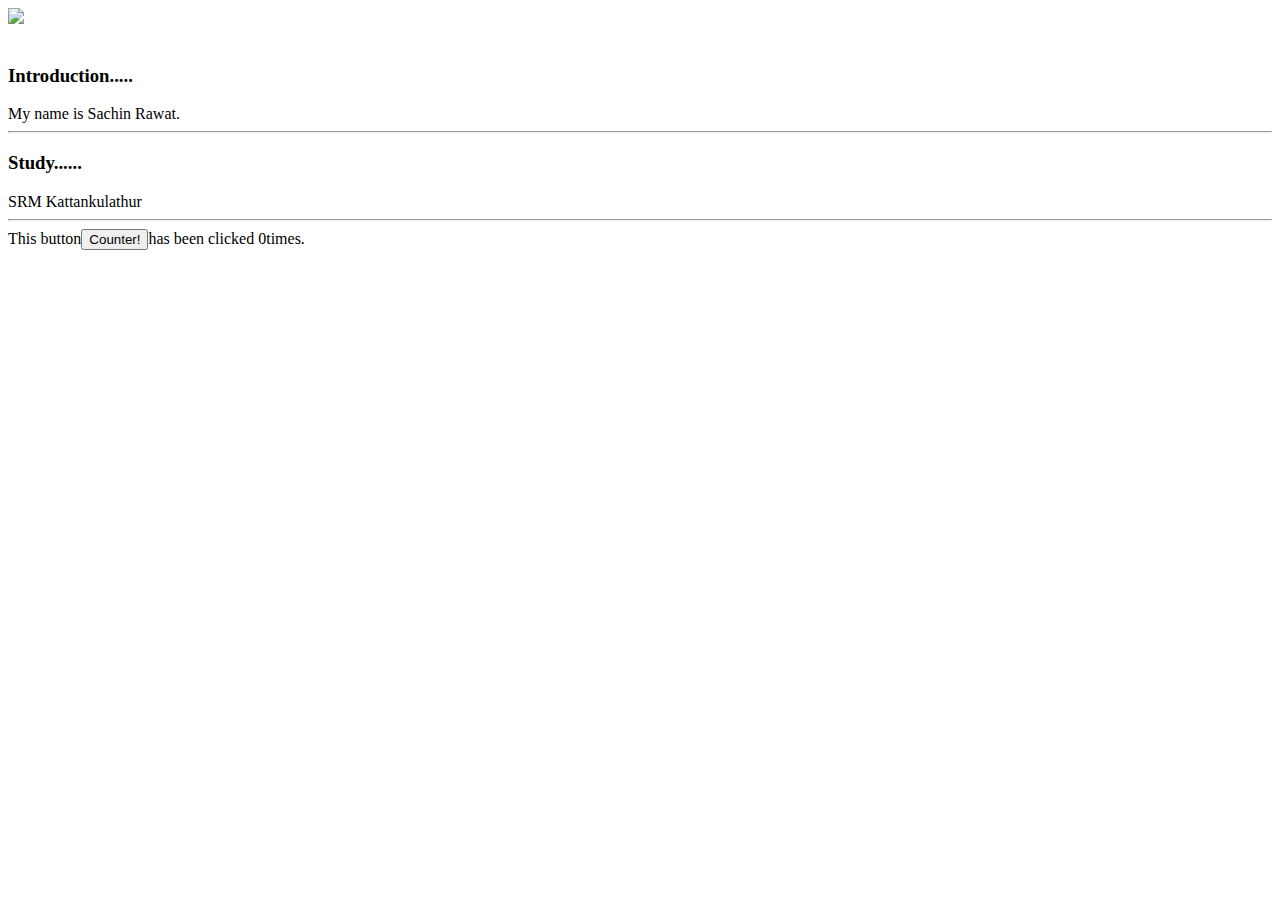
==== ui/index.html @ 9f19e769 "[imad-console] Updates ui/index.html" ====
<!doctype html>
<html>
    <head>
        <link href="/ui/style.css" rel="stylesheet" />
    </head>
    <body>
        <div class="container">
        <div class="center">
            <img src="https://scontent.fbom3-1.fna.fbcdn.net/v/t1.0-1/c27.0.160.160/p160x160/13450922_628116130698780_5675239593603210752_n.jpg?oh=549450affb81e6698168bb469dfdab31&oe=589DBD4F"/>
        </div></div>
        <br>
        <div class="center text-big bold">
       <h3>Introduction.....</h3>
       <div>My name is Sachin Rawat.</div>
       <hr/>
       <h3> Study......</h3>
       <div> SRM Kattankulathur </div>
       <hr/>
       <div class="footer">
           This button<button id="counter">Counter!</button>has been clicked <span id="count">0</span>times.
       </div>
        </div>
        <script type="text/javascript" src="/ui/main.js">
        </script>
    </body>
</html>
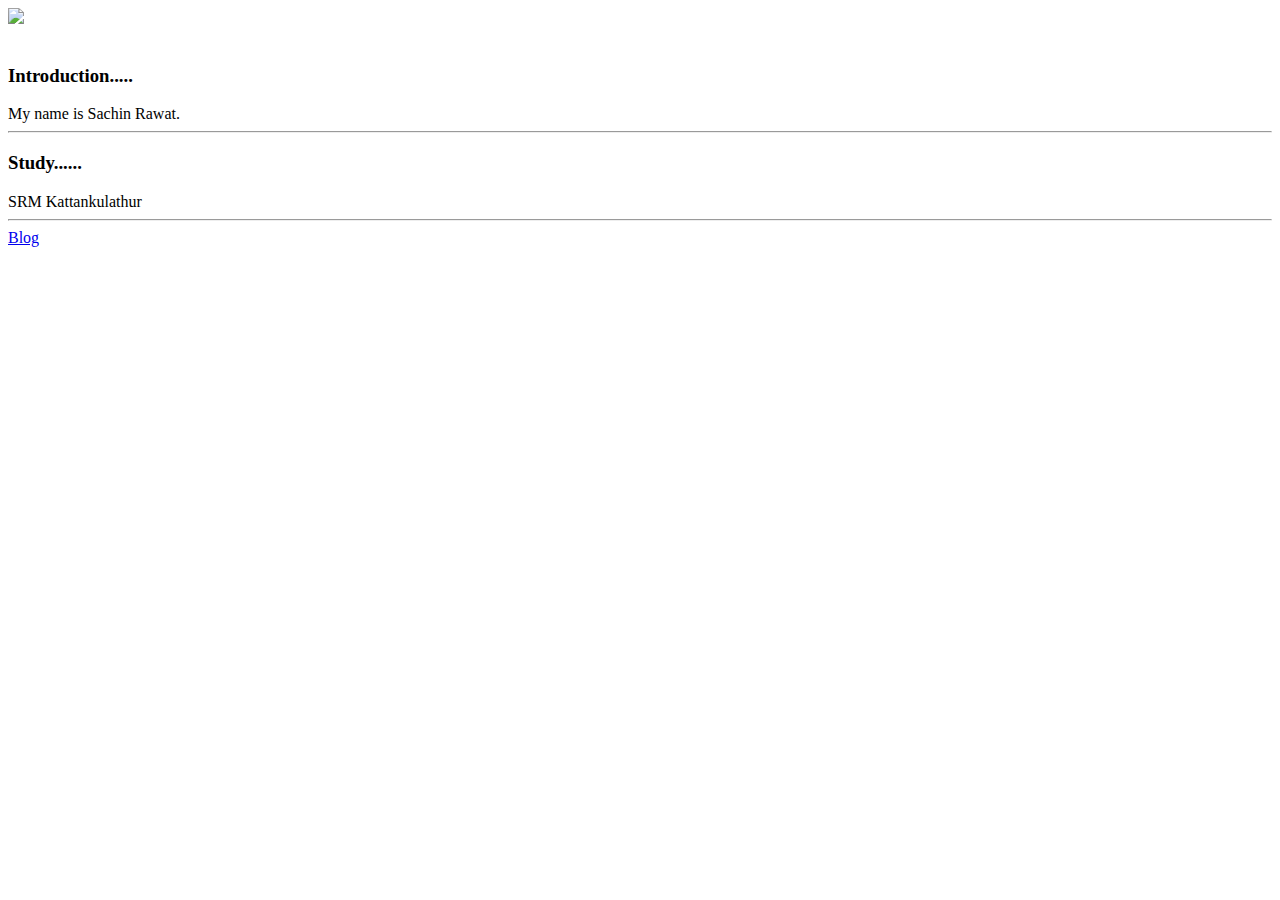
==== commit b06b1092: "[imad-console] Updates ui/index.html" ====
--- a/ui/index.html
+++ b/ui/index.html
@@ -16,9 +16,7 @@
        <h3> Study......</h3>
        <div> SRM Kattankulathur </div>
        <hr/>
-       <div class="footer">
-           This button<button id="counter">Counter!</button>has been clicked <span id="count">0</span>times.
-       </div>
+       <a href="/blog">Blog</a>
         </div>
         <script type="text/javascript" src="/ui/main.js">
         </script>
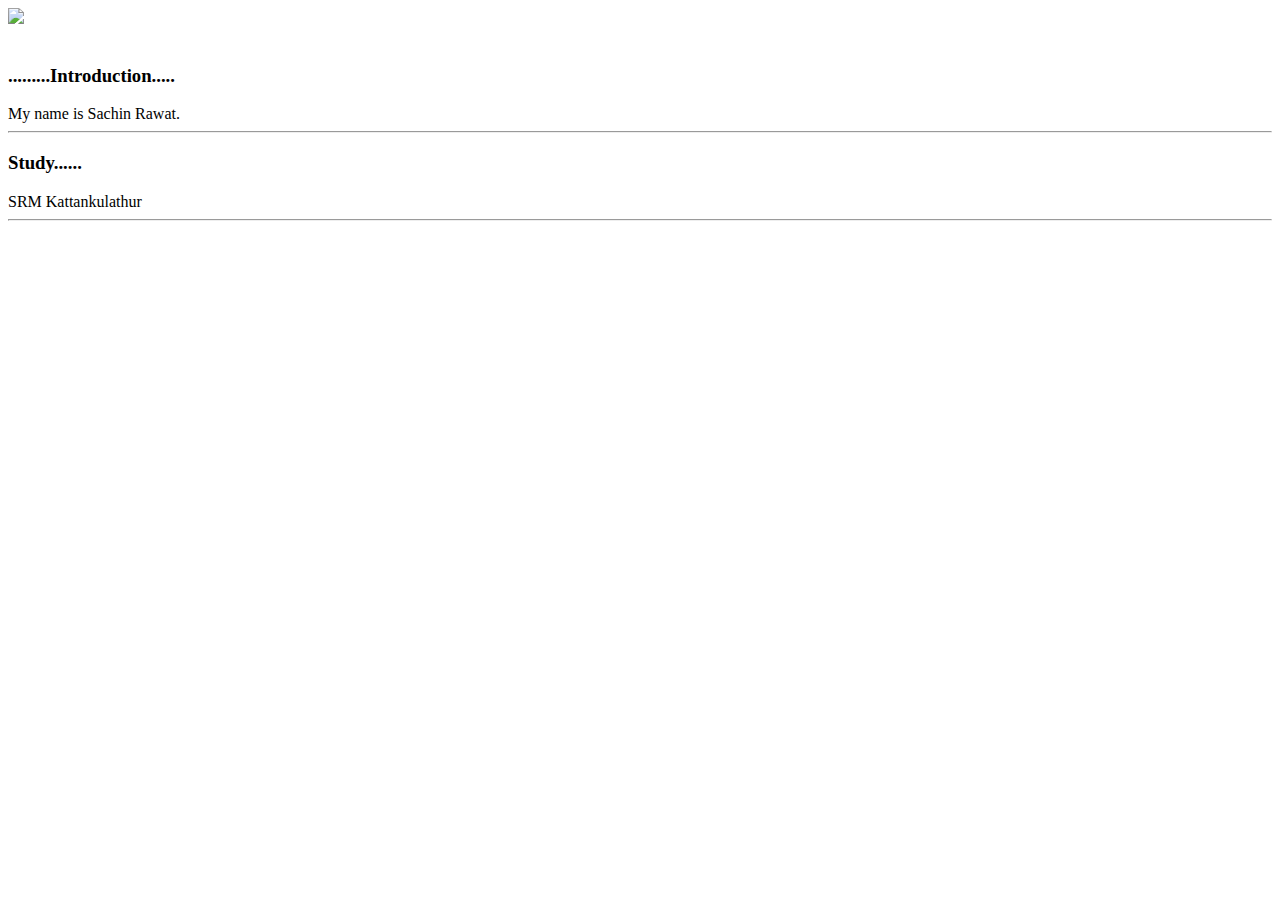
==== commit 8ce03c4d: "[imad-console] Updates ui/index.html" ====
--- a/ui/index.html
+++ b/ui/index.html
@@ -10,13 +10,13 @@
         </div></div>
         <br>
         <div class="center text-big bold">
-       <h3>Introduction.....</h3>
+       <h3>.........Introduction.....</h3>
        <div>My name is Sachin Rawat.</div>
        <hr/>
        <h3> Study......</h3>
        <div> SRM Kattankulathur </div>
        <hr/>
-       <a href="/blog">Blog</a>
+       <a href="/blog" Click to visit my project Project </a>
         </div>
         <script type="text/javascript" src="/ui/main.js">
         </script>
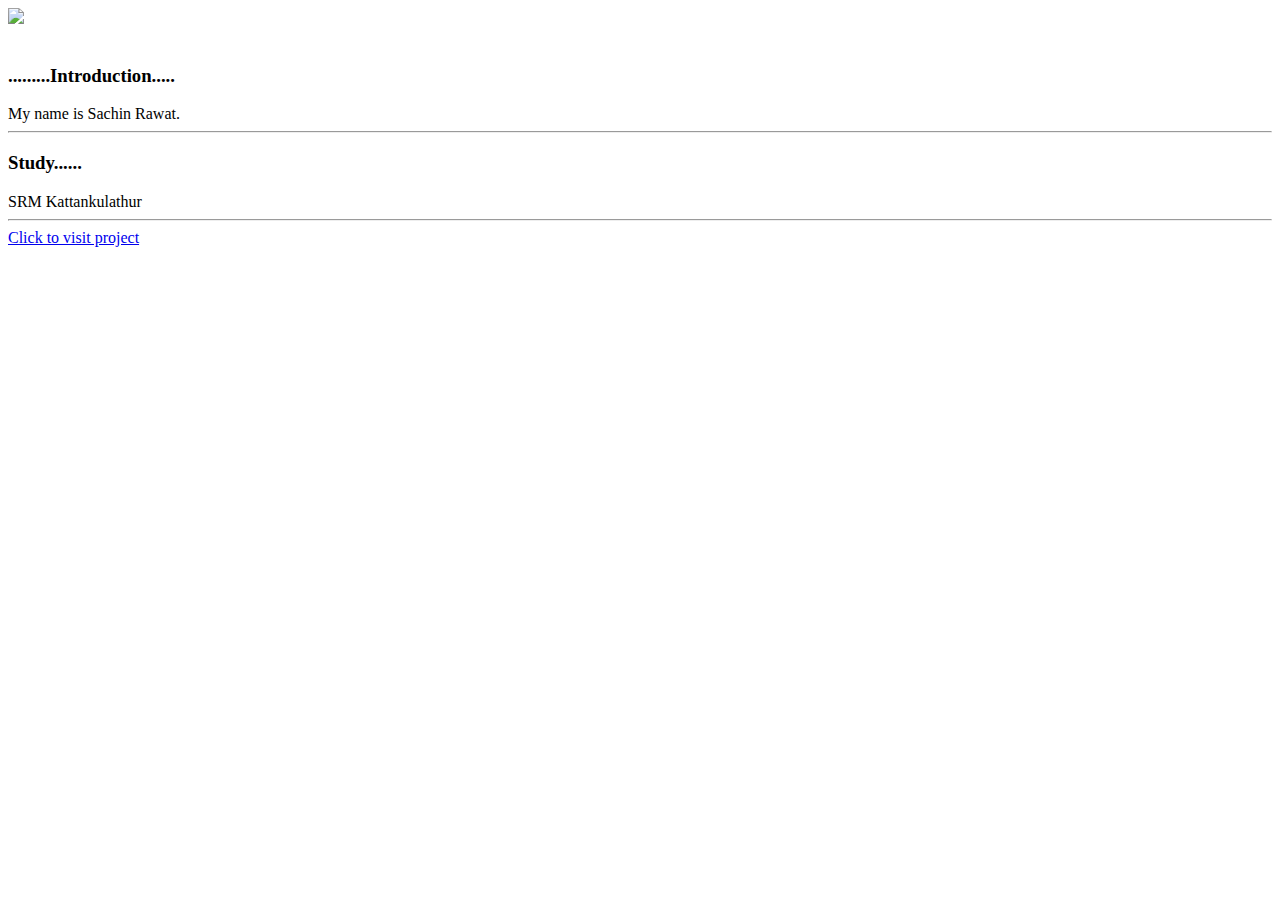
==== commit 90399166: "[imad-console] Updates ui/index.html" ====
--- a/ui/index.html
+++ b/ui/index.html
@@ -16,7 +16,7 @@
        <h3> Study......</h3>
        <div> SRM Kattankulathur </div>
        <hr/>
-       <a href="/blog" Click to visit my project Project </a>
+       <a href="/blog"> Click to visit project </a>
         </div>
         <script type="text/javascript" src="/ui/main.js">
         </script>
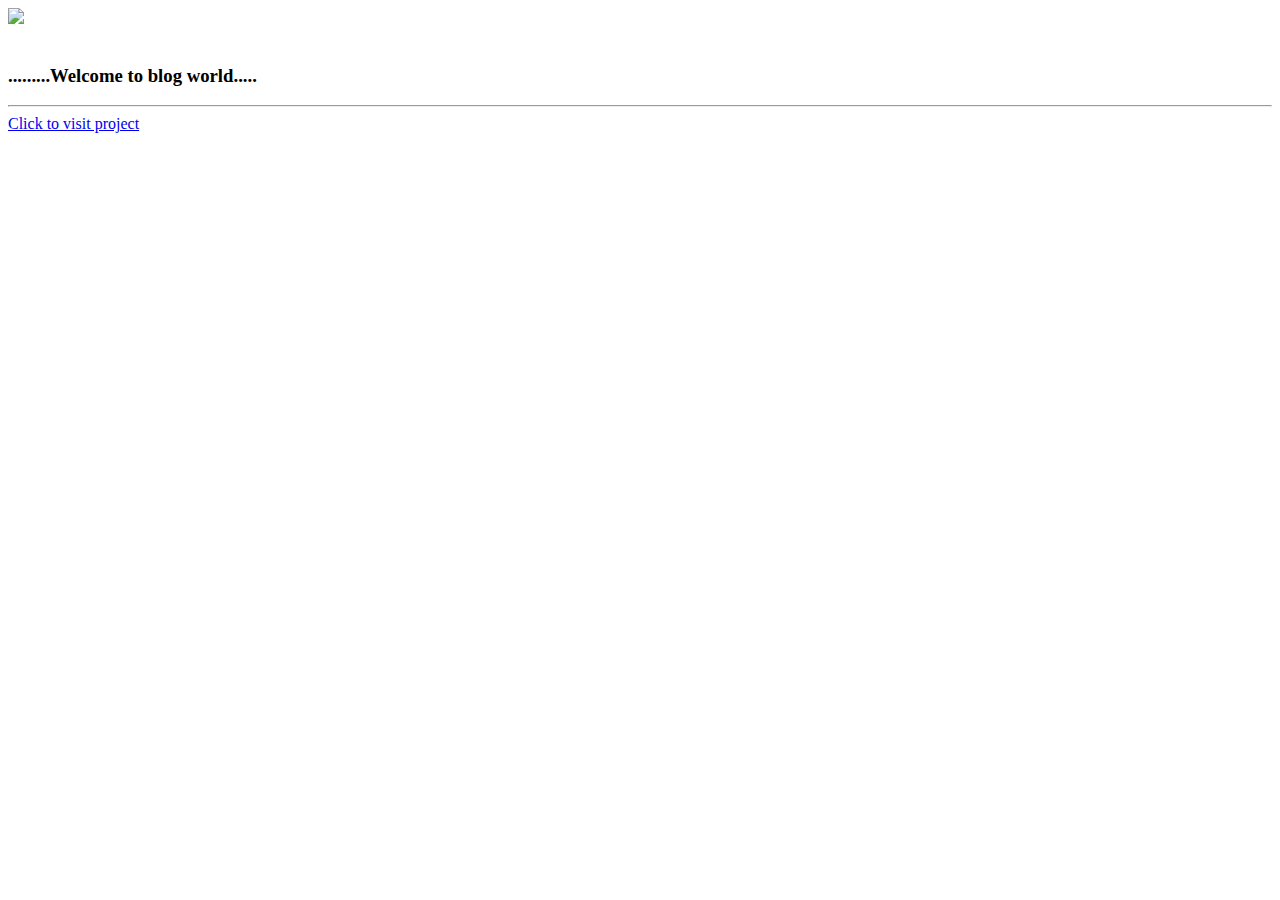
==== commit 8d9729af: "[imad-console] Updates ui/index.html" ====
--- a/ui/index.html
+++ b/ui/index.html
@@ -10,11 +10,7 @@
         </div></div>
         <br>
         <div class="center text-big bold">
-       <h3>.........Introduction.....</h3>
-       <div>My name is Sachin Rawat.</div>
-       <hr/>
-       <h3> Study......</h3>
-       <div> SRM Kattankulathur </div>
+       <h3>.........Welcome to blog world.....</h3>
        <hr/>
        <a href="/blog"> Click to visit project </a>
         </div>
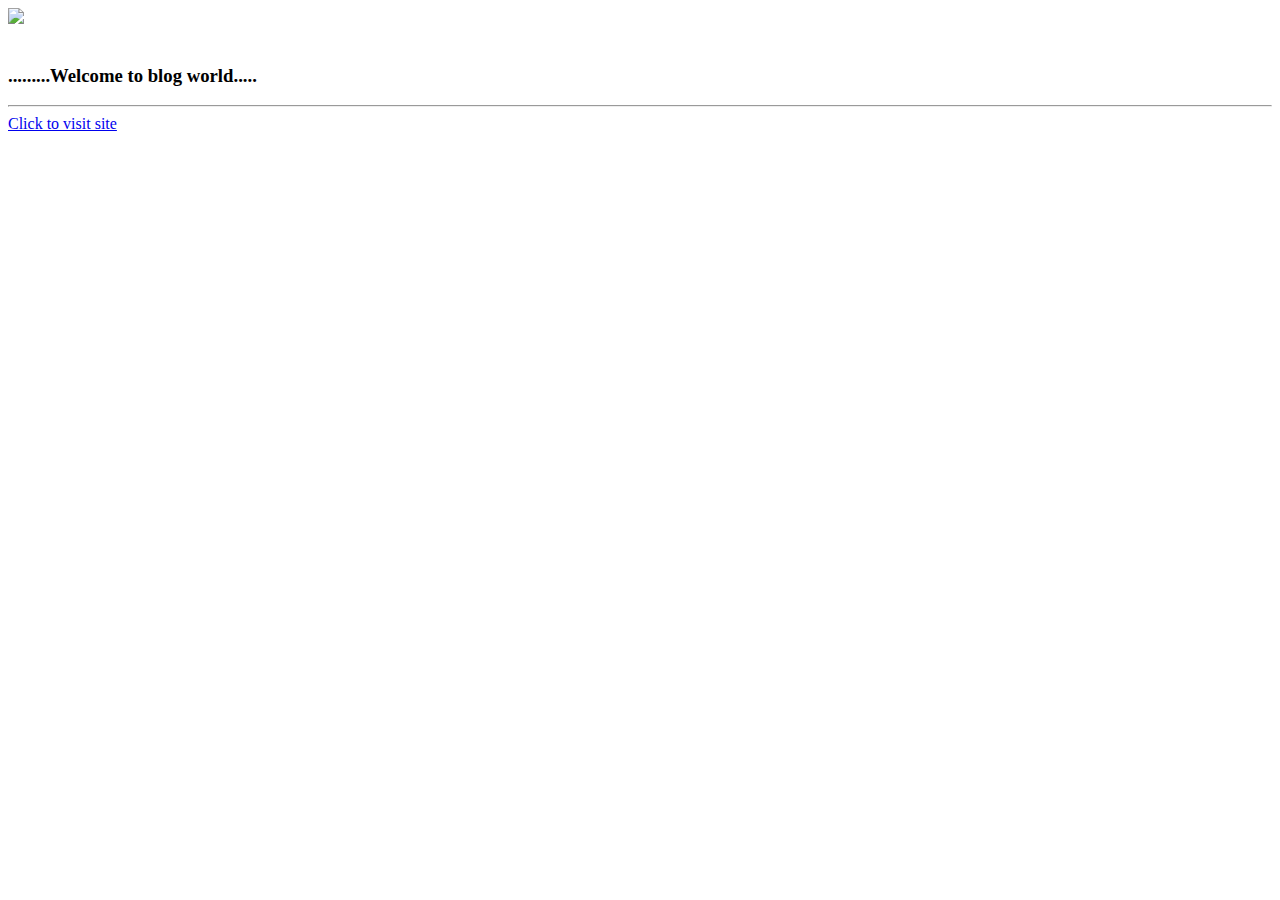
==== commit baef0d7c: "[imad-console] Updates ui/index.html" ====
--- a/ui/index.html
+++ b/ui/index.html
@@ -12,7 +12,7 @@
         <div class="center text-big bold">
        <h3>.........Welcome to blog world.....</h3>
        <hr/>
-       <a href="/blog"> Click to visit project </a>
+       <a href="/blog"> Click to visit site </a>
         </div>
         <script type="text/javascript" src="/ui/main.js">
         </script>
